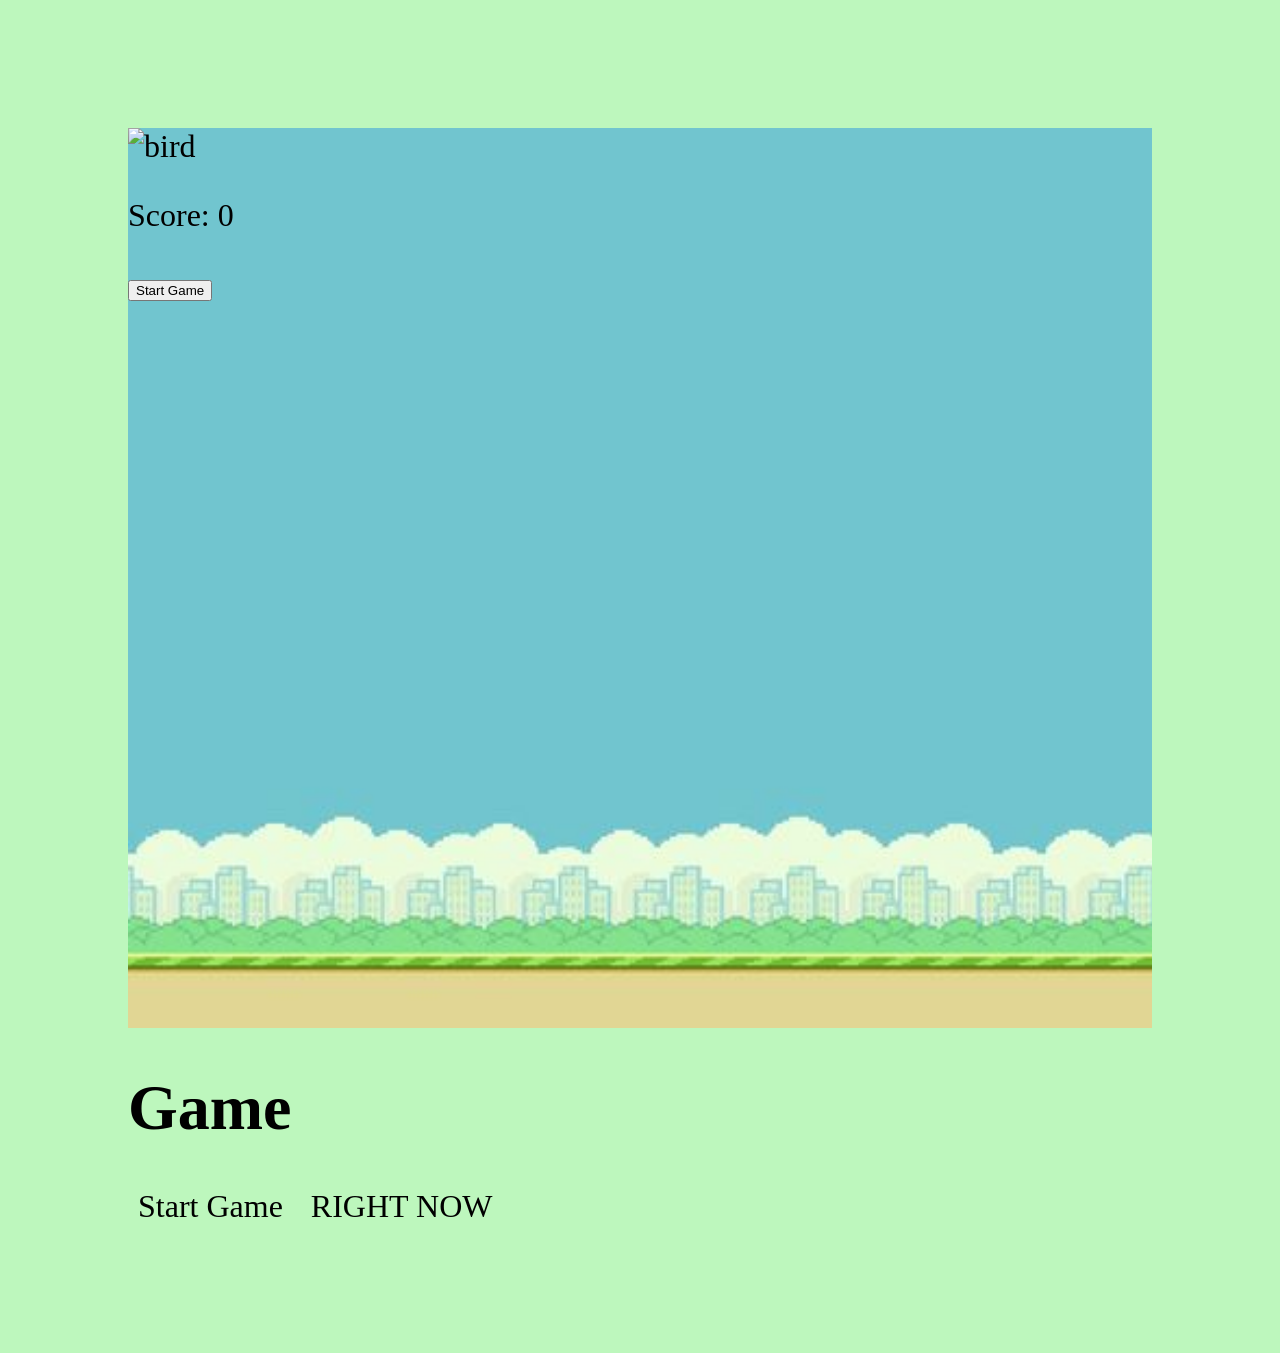
==== intel copy.html @ 7a24510f "new push" ====
<!DOCTYPE html>
<html lang="en">
  <head>
    <title>Flappy Bird Game Extravaganza</title>
    <meta name="description" content="This is a fun game with awesomness!"/>
    <link rel="stylesheet" href="./style.css"/>
  </head>
  <body>
    <div id="game_container">
       <img src="./assets/bird.png" alt="bird" />
       <p style="color: rgb(0, 0, 0);">Score: 0</p>
       <button onclick="">Start Game</button>
    </div>
    <h1>Game</h1>
    <span class="button"> Start Game </span>
    <span class="button"> RIGHT NOW </span>
  </body>
  <style>
    body{
        margin: 10%;
    }
  </style>
</html>
---- style.css ----
body {
  background-color: rgb(189, 247, 189);
  font-family: "Merriweather", serif;
  font-size: xx-large;
}

span{
  margin: 10px;
  color: #ffffff;
}
.button {
  background-color: rgb(189, 247, 189);
  color: rgb(0, 0, 0);
  font-family: "Merriweather", serif;
}

#game_container {
  position: relative;
  width: 100%;
  height: 100vh;
  margin: 0;
  background: url(assets/Background\ 7.jpg);
  background-size: cover;
}

#bird {
  width: 120px;
  height: 100px;
  position: absolute;
  z-index: 1;
  top: 44%;
  left: 40%;
  background: url("assets/Bird.png") no-repeat center center;
  background-size: cover;
}

#score {
  position: absolute;
  top: 10px;
  left: 10px;
  color: rgb(255, 255, 255);
  font-size: 24px;
  font-family: "Merriweather", serif;
}

#start-btn {
  position: absolute;
  top: 20px;
  right: 20px;
  padding: 10px 20px;
  font-size: 16px;
  background-color: rgb(59, 146, 59);
  color: white;
  border: none;
  border-radius: 8px;
  cursor: pointer;
}

#start-btn:hover {
  background-color: rgb(91, 192, 91);
}

.pipe {
position: absolute;
width: 60px;
  background: url("assets/Pipe\ 1.jpg")
}

.top-pipe {
top: 0;
border-bottom: 5px solid darkgreen;
}

.bottom-pipe {
border-top: 5px solid darkgreen
}
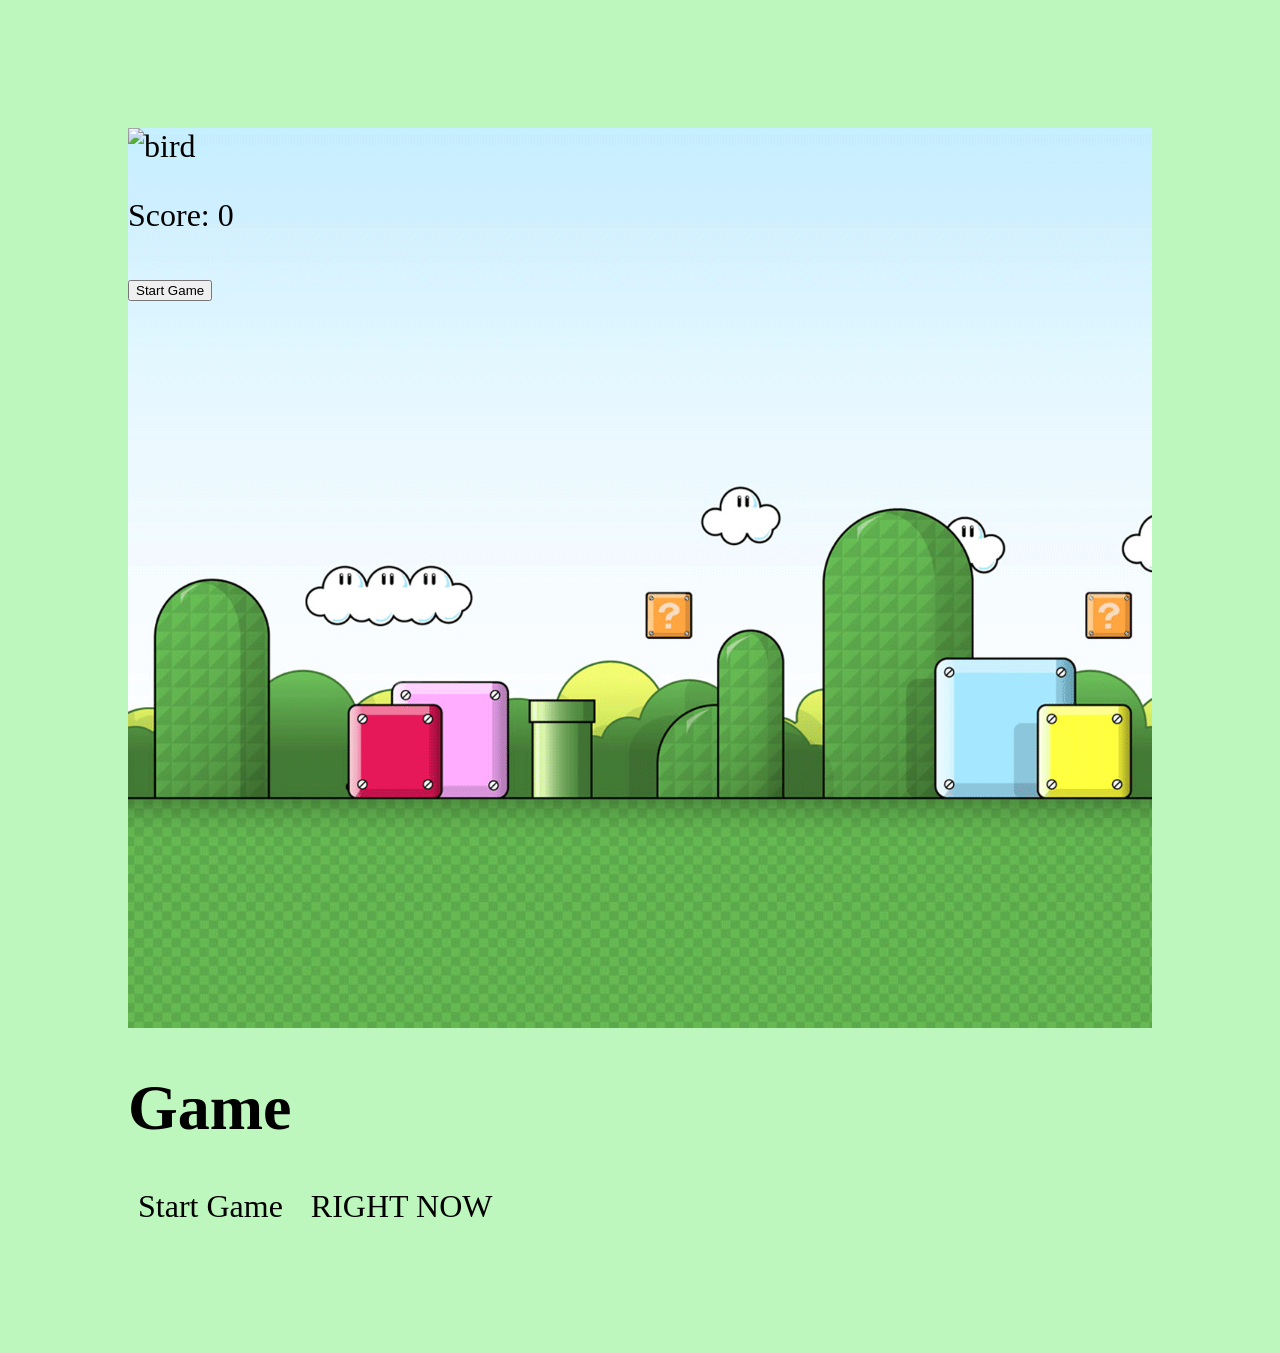
==== commit ffa173ef: "Add files via upload" ====
--- a/intel copy.html
+++ b/intel copy.html
@@ -1,23 +1,23 @@
-<!DOCTYPE html>
-<html lang="en">
-  <head>
-    <title>Flappy Bird Game Extravaganza</title>
-    <meta name="description" content="This is a fun game with awesomness!"/>
-    <link rel="stylesheet" href="./style.css"/>
-  </head>
-  <body>
-    <div id="game_container">
-       <img src="./assets/bird.png" alt="bird" />
-       <p style="color: rgb(0, 0, 0);">Score: 0</p>
-       <button onclick="">Start Game</button>
-    </div>
-    <h1>Game</h1>
-    <span class="button"> Start Game </span>
-    <span class="button"> RIGHT NOW </span>
-  </body>
-  <style>
-    body{
-        margin: 10%;
-    }
-  </style>
+<!DOCTYPE html>
+<html lang="en">
+  <head>
+    <title>Flappy Bird Game Extravaganza</title>
+    <meta name="description" content="This is a fun game with awesomness!"/>
+    <link rel="stylesheet" href="./style.css"/>
+  </head>
+  <body>
+    <div id="game_container">
+       <img src="./assets/bird.png" alt="bird" />
+       <p style="color: rgb(0, 0, 0);">Score: 0</p>
+       <button onclick="">Start Game</button>
+    </div>
+    <h1>Game</h1>
+    <span class="button"> Start Game </span>
+    <span class="button"> RIGHT NOW </span>
+  </body>
+  <style>
+    body{
+        margin: 10%;
+    }
+  </style>
 </html>
--- a/style.css
+++ b/style.css
@@ -1,76 +1,97 @@
-body {
-  background-color: rgb(189, 247, 189);
-  font-family: "Merriweather", serif;
-  font-size: xx-large;
-}
-
-span{
-  margin: 10px;
-  color: #ffffff;
-}
-.button {
-  background-color: rgb(189, 247, 189);
-  color: rgb(0, 0, 0);
-  font-family: "Merriweather", serif;
-}
-
-#game_container {
-  position: relative;
-  width: 100%;
-  height: 100vh;
-  margin: 0;
-  background: url(assets/Background\ 7.jpg);
-  background-size: cover;
-}
-
-#bird {
-  width: 120px;
-  height: 100px;
-  position: absolute;
-  z-index: 1;
-  top: 44%;
-  left: 40%;
-  background: url("assets/Bird.png") no-repeat center center;
-  background-size: cover;
-}
-
-#score {
-  position: absolute;
-  top: 10px;
-  left: 10px;
-  color: rgb(255, 255, 255);
-  font-size: 24px;
-  font-family: "Merriweather", serif;
-}
-
-#start-btn {
-  position: absolute;
-  top: 20px;
-  right: 20px;
-  padding: 10px 20px;
-  font-size: 16px;
-  background-color: rgb(59, 146, 59);
-  color: white;
-  border: none;
-  border-radius: 8px;
-  cursor: pointer;
-}
-
-#start-btn:hover {
-  background-color: rgb(91, 192, 91);
-}
-
-.pipe {
-position: absolute;
-width: 60px;
-  background: url("assets/Pipe\ 1.jpg")
-}
-
-.top-pipe {
-top: 0;
-border-bottom: 5px solid darkgreen;
-}
-
-.bottom-pipe {
-border-top: 5px solid darkgreen
-}+body {
+  background-color: rgb(189, 247, 189);
+  font-family: "Merriweather", serif;
+  font-size: xx-large;
+}
+
+span{
+  margin: 10px;
+  color: #ffffff;
+}
+.button {
+  background-color: rgb(189, 247, 189);
+  color: rgb(0, 0, 0);
+  font-family: "Merriweather", serif;
+}
+
+#game_container {
+  position: relative;
+  width: 100%;
+  height: 100vh;
+  margin: 0;
+  background: url(assets/Interesting\ Background.png);
+  background-size: cover;
+}
+
+#bird {
+  width: 70px;
+  height: 50px;
+  position: absolute;
+  z-index: 1;
+  top: 480px;
+  left: 40%;
+  background: url("assets/Actually\ Perfect\ Mario.png") no-repeat center center;
+  background-size: contain;
+
+  transform-origin: cover;
+  transition: transform 0.1 linear;
+}
+
+#score {
+  position: absolute;
+  top: 20px;
+  left: 20px;
+  color: rgb(0, 0, 0);
+  font-size: 48;
+  font-family: "Merriweather", serif;
+}
+
+#start-btn {
+  position: absolute;
+  top: 470px;
+  right: 900px;
+  padding: 10px 20px;
+  font-size: 32;
+  background-color: rgb(169, 255, 169);
+  color: rgb(0, 0, 0);
+  border: none;
+  border-radius: 160px;
+  cursor: pointer;
+  margin: auto;
+}
+
+#start-btn:hover {
+  background-color: rgb(91, 192, 91);
+}
+
+.pipe {
+position: absolute;
+width: 100px;
+  background-color: green;
+}
+
+.top-pipe {
+top: 0;
+border-bottom: 10px solid darkgreen;
+}
+
+.bottom-pipe {
+border-top: 10px solid darkgreen
+} 
+
+#difficulty-select {
+position: absolute;
+top: 530px;
+right: 893px;
+padding: 0px;
+font-size: 18px;
+border-radius: 5px;
+}
+
+#mute-btn {
+  position:absolute;
+  top: 530px;
+  left: 851px;
+  font-size: 16px;
+}
+
